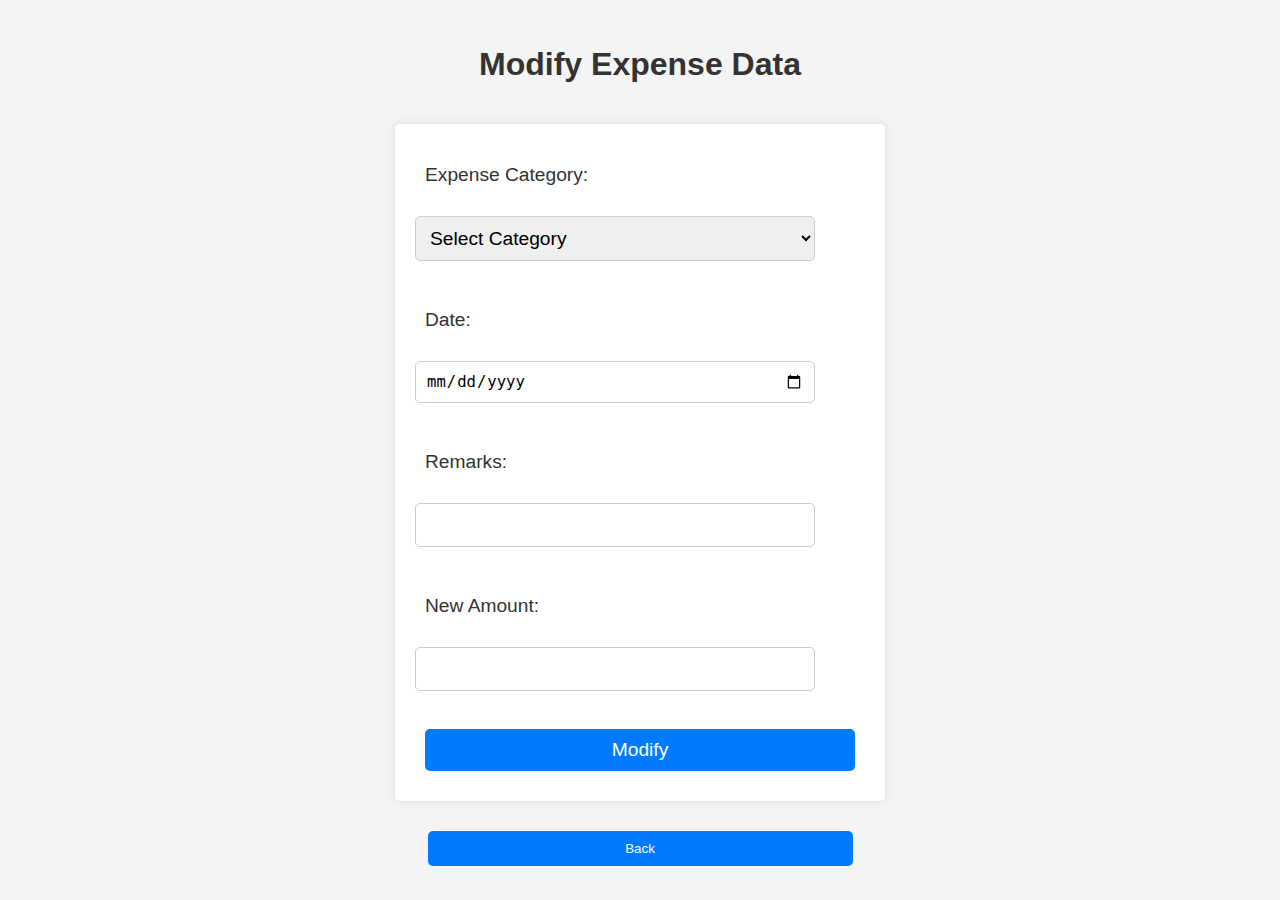
==== modify.html @ 59da7104 "Add files via upload" ====
<!DOCTYPE html>
<html lang="en">
<head>
    <meta charset="UTF-8">
    <meta name="viewport" content="width=device-width, initial-scale=1.0">
    <title>Modify Data</title>
    <link rel="stylesheet" href="styles.css">
    <style>
        /* Ensuring all form elements have the same large size */
        form label,
        form select,
        form input {
            width: 100%;
            max-width: 400px; /* Adjust as needed for your design */
            padding: 10px;
            margin: 10px 0;
            box-sizing: border-box;
            font-size: 1.2em;
        }

        form button {
            width: auto;
            cursor: pointer;
            padding: 10px 20px;
            font-size: 1.2em;
        }
    </style>
</head>
<body>
    <h1>Modify Expense Data</h1>
    <form id="modifyForm">
        <label for="expenseCategory">Expense Category:</label>
        <select id="expenseCategory" name="expenseCategory" onchange="populateSubCategories()" required>
            <option value="">Select Category</option>
            <option value="Expense">Expense</option>
        </select>
        <br>
        <div id="subCategorySection" style="display: none;">
            <label for="subCategory">Sub-Category:</label>
            <select id="subCategory" name="subCategory" required>
                <option value="">Select Sub-Category</option>
                <option value="Medicals">Medicals</option>
                <option value="Dining">Dining</option>
                <option value="Vegetables">Vegetables</option>
                <option value="Phone">Phone</option>
                <option value="OTT">OTT</option>
            </select>
            <br>
        </div>
        <label for="date">Date:</label>
        <input type="date" id="date" name="date" required>
        <br>
        <label for="remarks">Remarks:</label>
        <input type="text" id="remarks" name="remarks" required>
        <br>
        <label for="newAmount">New Amount:</label>
        <input type="number" id="newAmount" name="newAmount" required>
        <br>
        <button type="button" onclick="modifyData()">Modify</button>
    </form>
    <button onclick="location.href='index.html'">Back</button>

    <script>
        function populateSubCategories() {
            const selectedCategory = document.getElementById('expenseCategory').value;
            const subCategorySection = document.getElementById('subCategorySection');
            if (selectedCategory === 'Expense') {
                subCategorySection.style.display = 'block';
            } else {
                subCategorySection.style.display = 'none';
            }
        }

        function modifyData() {
            const expenseCategory = document.getElementById('expenseCategory').value;
            const subCategory = document.getElementById('subCategory').value;
            const date = document.getElementById('date').value;
            const remarks = document.getElementById('remarks').value;
            const newAmount = document.getElementById('newAmount').value;

            if (!expenseCategory || !subCategory || !date || !remarks || !newAmount) {
                alert('Please fill in all required fields.');
                return;
            }

            let expenseData = localStorage.getItem('expenseData');
            expenseData = expenseData ? JSON.parse(expenseData) : [];

            let recordFound = false;

            expenseData = expenseData.map(record => {
                if (record.expenseCategory === expenseCategory && record.subCategory === subCategory && record.date === date && record.remarks === remarks) {
                    record.amount = newAmount;
                    recordFound = true;
                }
                return record;
            });

            if (recordFound) {
                localStorage.setItem('expenseData', JSON.stringify(expenseData));
                alert('Expense data modified successfully!');
                document.getElementById('modifyForm').reset();
                document.getElementById('subCategorySection').style.display = 'none';
            } else {
                alert('No matching record found.');
            }
        }
    </script>
</body>
</html>
---- styles.css ----
body {
    font-family: Arial, sans-serif;
    background-color: #f4f4f4;
    margin: 0;
    padding: 0;
    display: flex;
    flex-direction: column;
    align-items: center;
    justify-content: center;
    min-height: 100vh;
}

h1 {
    color: #333;
}

button {
    width: 425px;
    margin: 10px;
    padding: 10px 20px;
    background-color: #007bff;
    color: white;
    border: none;
    border-radius: 5px;
    cursor: pointer;
    transition: background-color 0.3s;
}

button:hover {
    background-color: #45a049;
}

form {
    display: flex;
    flex-direction: column;
    width: 450px;
    margin: 20px 0;
    background-color: white;
    padding: 20px;
    border-radius: 5px;
    box-shadow: 0 0 10px rgba(0,0,0,0.1);
}

label {
    margin-bottom: 5px;
    color: #333;
}

input, select {
    margin-bottom: 10px;
    padding: 8px;
    border: 1px solid #ccc;
    border-radius: 5px;
}

table {
    width: 80%;
    border-collapse: collapse;
    margin: 20px 0;
}

table, th, td {
    border: 1px solid #ddd;
}

th, td {
    padding: 10px;
    text-align: left;
}

th {
    background-color: #007bff;
    color: white;
}

tr:nth-child(even) {
    background-color: #f2f2f2;
}

tr:hover {
    background-color: #ddd;
}

.action-button {
    background-color: #f44336;
    color: white;
    border: none;
    padding: 5px 10px;
    cursor: pointer;
    border-radius: 5px;
    transition: background-color 0.3s;
}

.action-button:hover {
    background-color: #e53935;
}
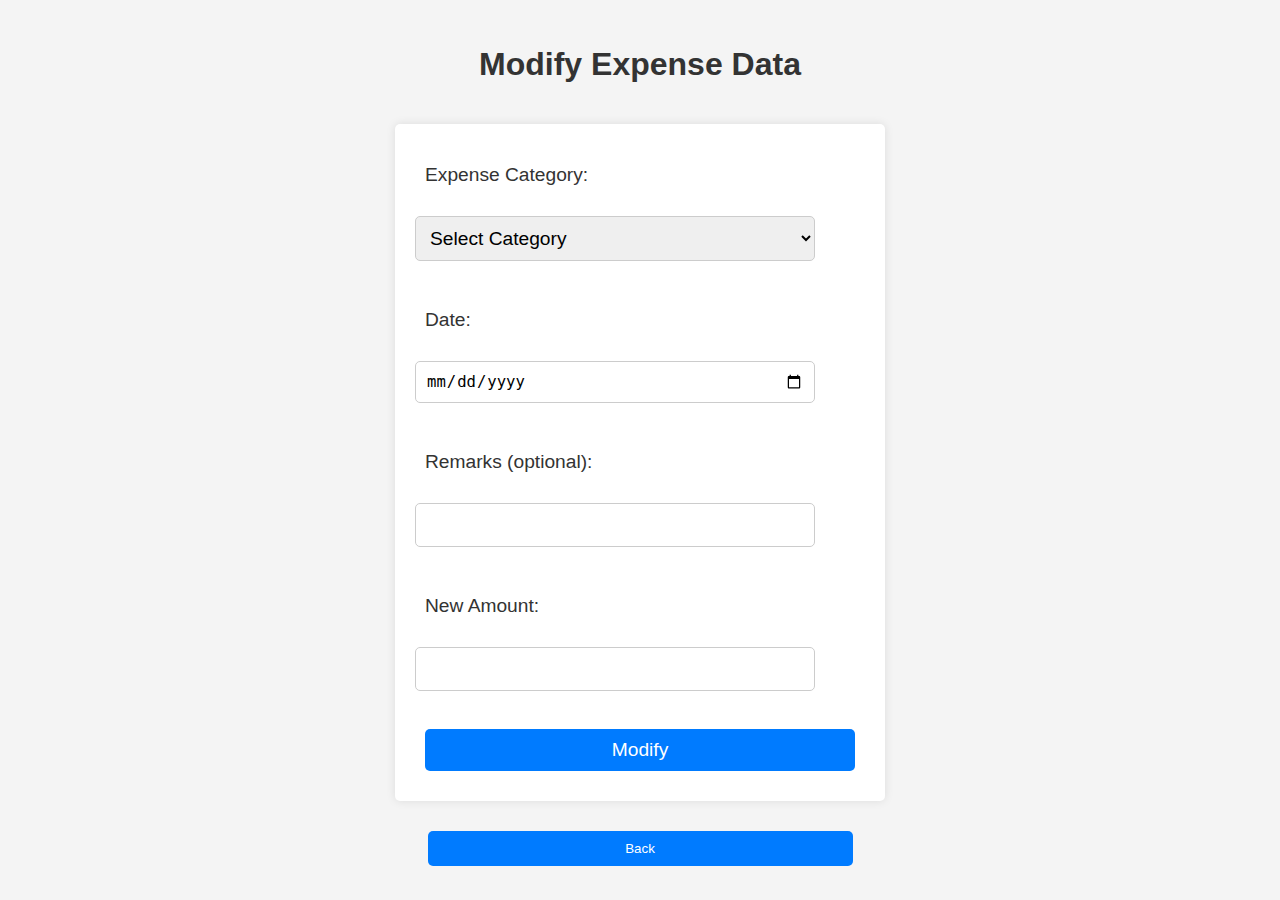
==== commit 8043602b: "Update modify.html" ====
--- a/modify.html
+++ b/modify.html
@@ -50,8 +50,8 @@
         <label for="date">Date:</label>
         <input type="date" id="date" name="date" required>
         <br>
-        <label for="remarks">Remarks:</label>
-        <input type="text" id="remarks" name="remarks" required>
+        <label for="remarks">Remarks (optional):</label>
+        <input type="text" id="remarks" name="remarks">
         <br>
         <label for="newAmount">New Amount:</label>
         <input type="number" id="newAmount" name="newAmount" required>
@@ -78,7 +78,7 @@
             const remarks = document.getElementById('remarks').value;
             const newAmount = document.getElementById('newAmount').value;
 
-            if (!expenseCategory || !subCategory || !date || !remarks || !newAmount) {
+            if (!expenseCategory || !subCategory || !date || !newAmount) {
                 alert('Please fill in all required fields.');
                 return;
             }
@@ -89,8 +89,11 @@
             let recordFound = false;
 
             expenseData = expenseData.map(record => {
-                if (record.expenseCategory === expenseCategory && record.subCategory === subCategory && record.date === date && record.remarks === remarks) {
+                if (record.expenseCategory === expenseCategory && record.subCategory === subCategory && record.date === date) {
                     record.amount = newAmount;
+                    if (remarks) {
+                        record.remarks = remarks; // Update remarks if provided
+                    }
                     recordFound = true;
                 }
                 return record;
@@ -107,4 +110,4 @@
         }
     </script>
 </body>
-</html>+</html>
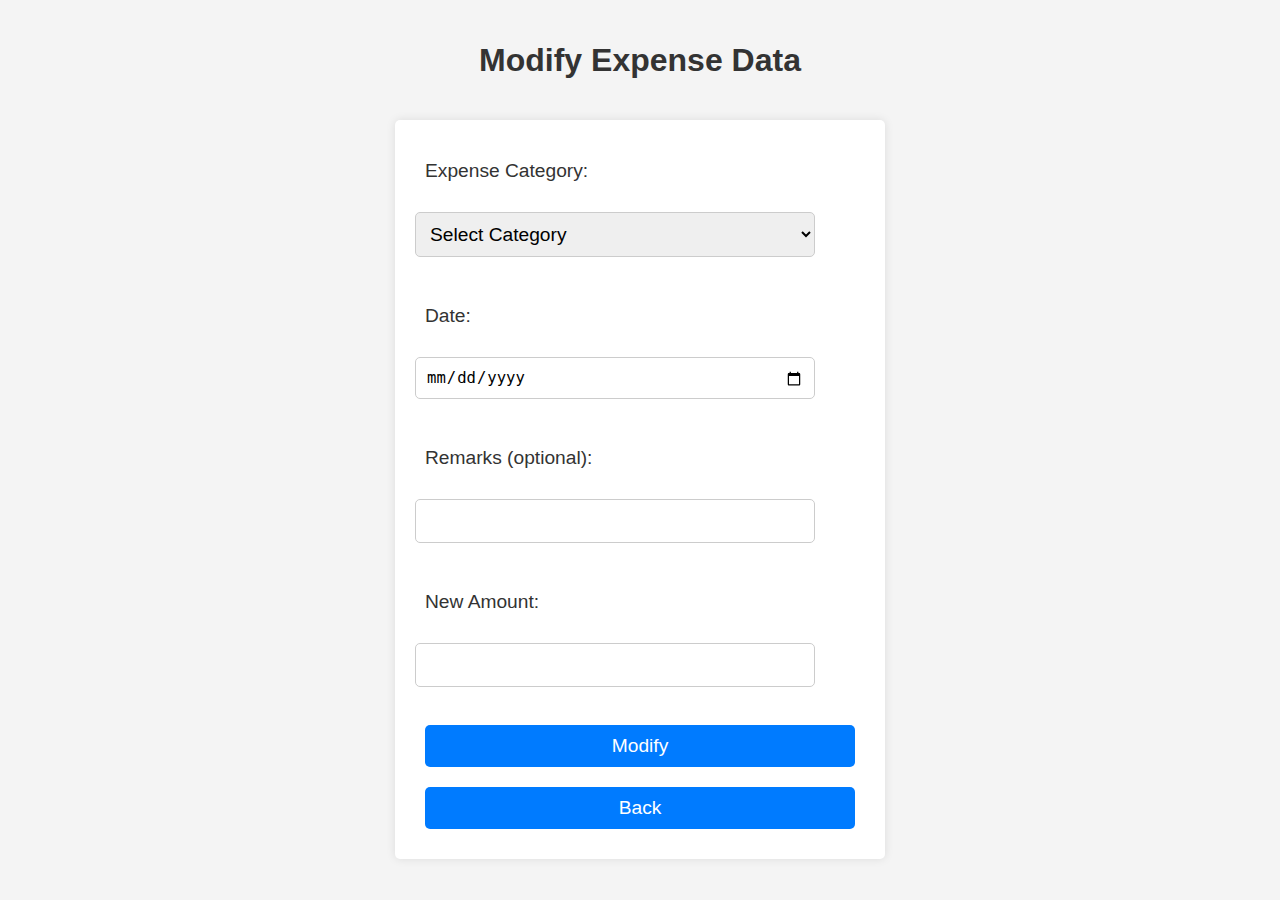
==== commit 84e1e878: "Update modify.html" ====
--- a/modify.html
+++ b/modify.html
@@ -57,8 +57,8 @@
         <input type="number" id="newAmount" name="newAmount" required>
         <br>
         <button type="button" onclick="modifyData()">Modify</button>
+        <button onclick="location.href='index.html'">Back</button>
     </form>
-    <button onclick="location.href='index.html'">Back</button>
 
     <script>
         function populateSubCategories() {
